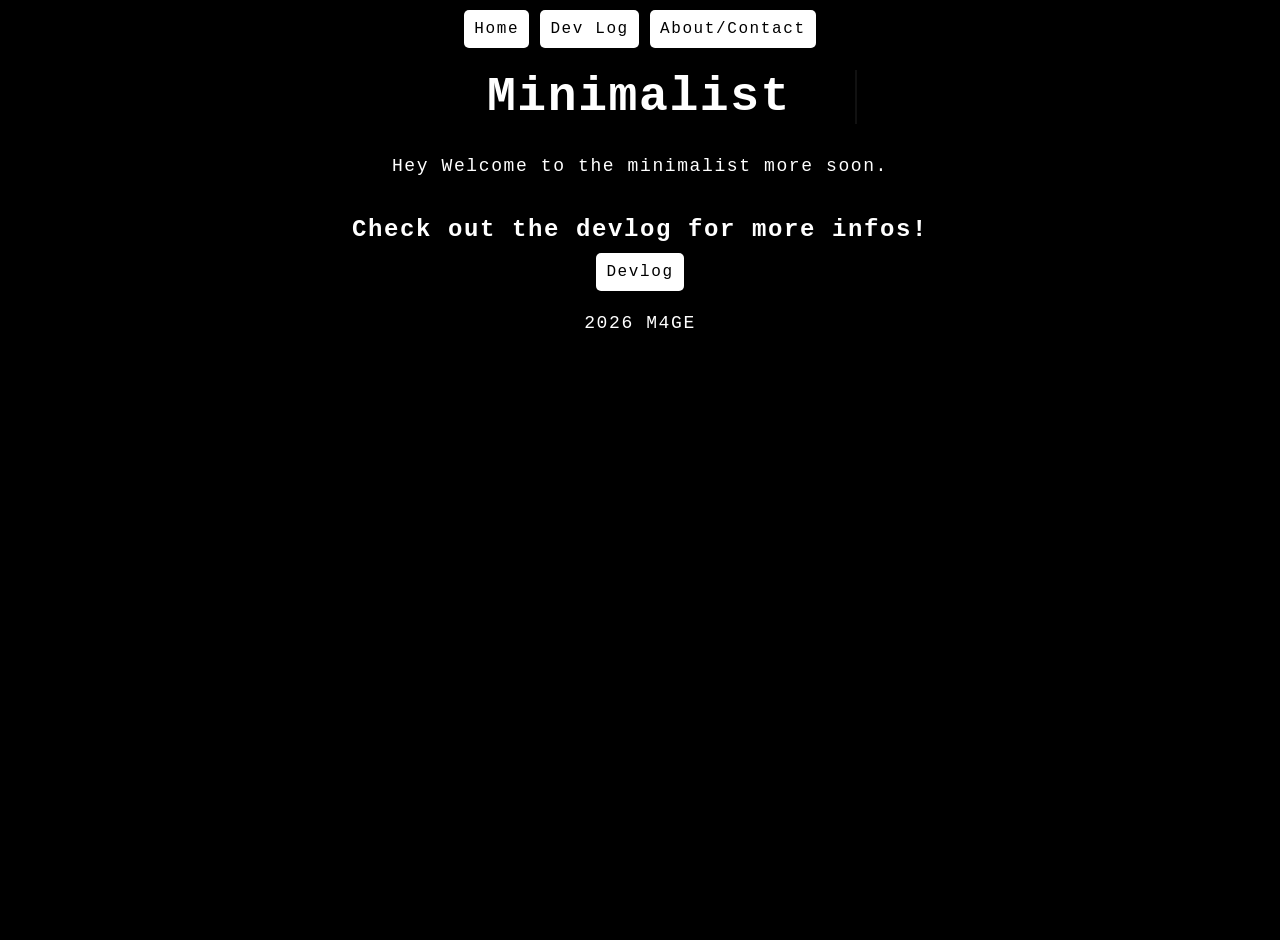
==== index.html @ 189da579 "fix" ====
<!DOCTYPE html>
<html lang="en">
<head>
    <meta charset="UTF-8">
    <meta name="viewport" content="width=device-width, initial-scale=1.0">
    <title>minimalist</title>
    <link rel="stylesheet" href="styles.css">
</head>
<body>
<!-- Navigation links-->
<nav>
    <a href="index.html">Home</a>                 
    <a href="devlog.html">Dev Log</a> 
    <a href="about.html">About/Contact</a> 
  
</nav>


<h1 class="title">Minimalist</h1>


<p>
    Hey Welcome to the minimalist more soon.
</p>

<h2>Check out the devlog for more infos!</h2>
<a href="devlog.html">Devlog</a>




<p>2026 M4GE</p>

</body>

</html>
---- styles.css ----
body {
background-color:black;
    background-size: cover;
    background-repeat: no-repeat;
    color:  #ffffff; /* Dark grey text for better readability */
    font-family: "Courier New", Courier, monospace;
    letter-spacing: 0.1em;
    
    min-height: 100vh;   /* vh = viewport height, 100vh = full screen */
    margin: auto;  /* automatic rim  */
    max-width: 600px;
    padding: 20px;
    text-align: center;

    display: flex; /* makes body to a flex container */
    flex-direction: column; /* uh yeah only know the german word "untereinander"  */
    align-items: center; /* centers everything  */
}

a {
    color: #ffffff; /* Bright blue color for links */
    text-decoration: none; /* Remove underline from links */
}

a:hover {
    text-decoration: none;
}

.container {
    max-width: 1000px; /* Limit the maximum width of the container */
    margin: 0 auto; /* Center the container */
    padding: 20px; /* Add padding around the content */
}

h1, h2, h3 {
    margin-bottom: 10px; /* Space below headings */
    font-family:"Courier New", Courier, monospace;
    font-weight: 600;
}

p{
    line-height: 1.6; /* Improve readability with line height */
    margin-bottom: 15px; /* Space below paragraphs */
    font-size: 18px;
}

button, a{
    background-color: rgb(255, 255, 255); /* bg color */
    color: #000000; /* text color */
    padding: 10px 10px;
    border: none; /* no standard uh rims? idk my english isnt that good */
    border-radius: 5px; /* rounded edges */
    text-decoration: none; /* no like underline link */
    cursor: pointer;     /* hand cursor */
    font-size: 16px;
    transition: background 0.3s, transform 0.2s; /* smooth click */
}

.title { 
    font-family: inherit;
    font-weight: 700;
    font-size: 3rem;
    white-space: nowrap;
    overflow: hidden;
    border-right: 2px solid #111; /* blinking Cursor */
    width: 0; /*  animated */
    animation: typing 2s steps(20, end) forwards, blink 0.7s step-end infinite;
}

/*typing effekt*/
@keyframes typing {
    from { width: 0 }
    to { width: 15ch } /*how many signs*/


/* cursor blink*/

} 
@keyframes blink {
    50% { border-color: transparent}
}
}
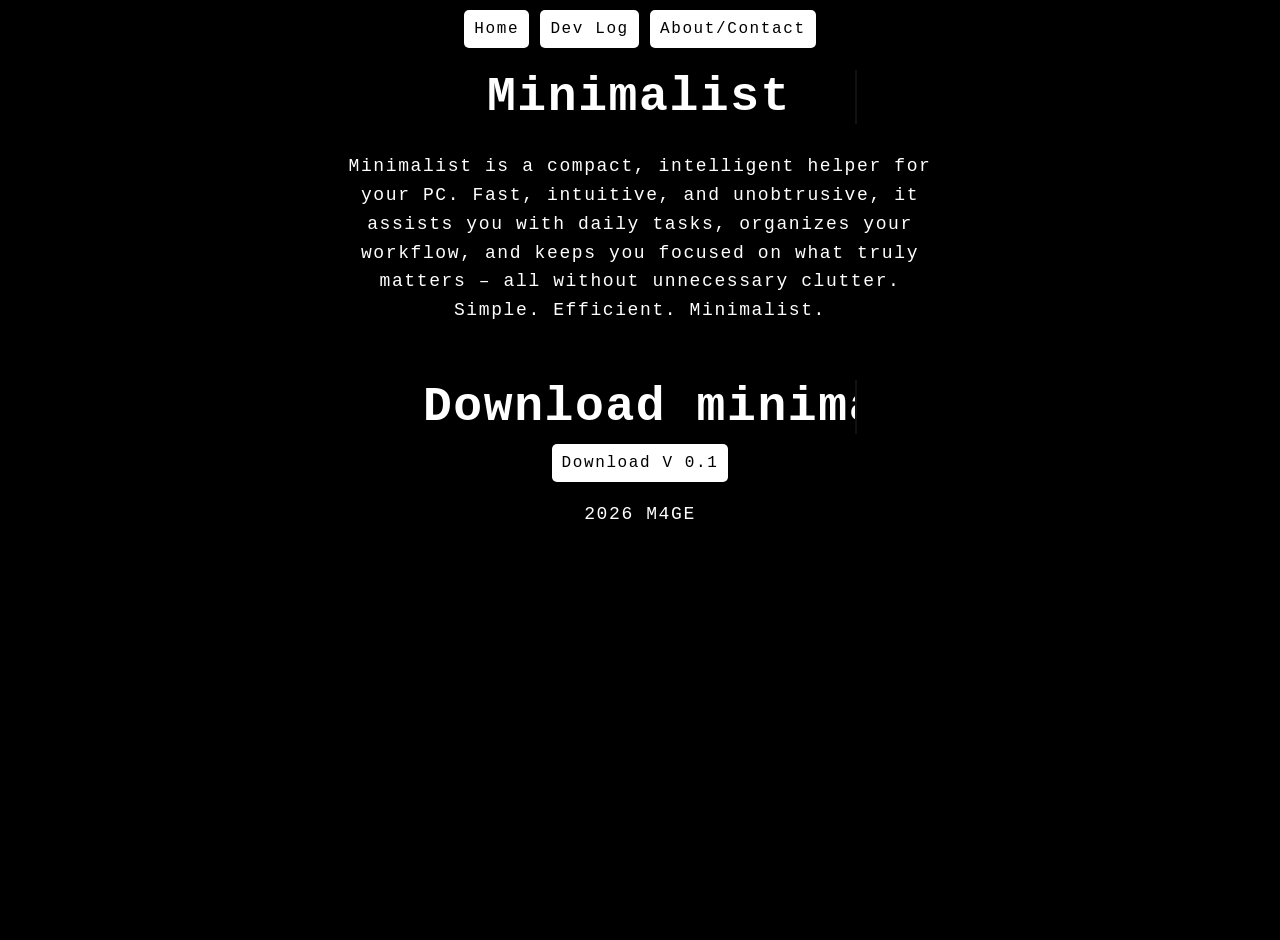
==== commit 5d91262b: "Update index.html" ====
--- a/index.html
+++ b/index.html
@@ -3,7 +3,7 @@
 <head>
     <meta charset="UTF-8">
     <meta name="viewport" content="width=device-width, initial-scale=1.0">
-    <title>minimalist</title>
+    <title>Minimalist  .</title>
     <link rel="stylesheet" href="styles.css">
 </head>
 <body>
@@ -20,13 +20,12 @@
 
 
 <p>
-    Hey Welcome to the minimalist more soon.
+  Minimalist is a compact, intelligent helper for your PC. Fast, intuitive, and unobtrusive, it assists you with daily tasks, organizes your workflow, and keeps you focused on what truly matters – all without unnecessary clutter. Simple. Efficient. Minimalist.
 </p>
 
-<h2>Check out the devlog for more infos!</h2>
-<a href="devlog.html">Devlog</a>
+<h2 class="title">Download minimalist .</h2>
 
-
+<a href="/code/minimalistprototype.py" download> Download V 0.1</a>
 
 
 <p>2026 M4GE</p>
@@ -36,3 +35,7 @@
 </html>
 
 
+
+
+
+
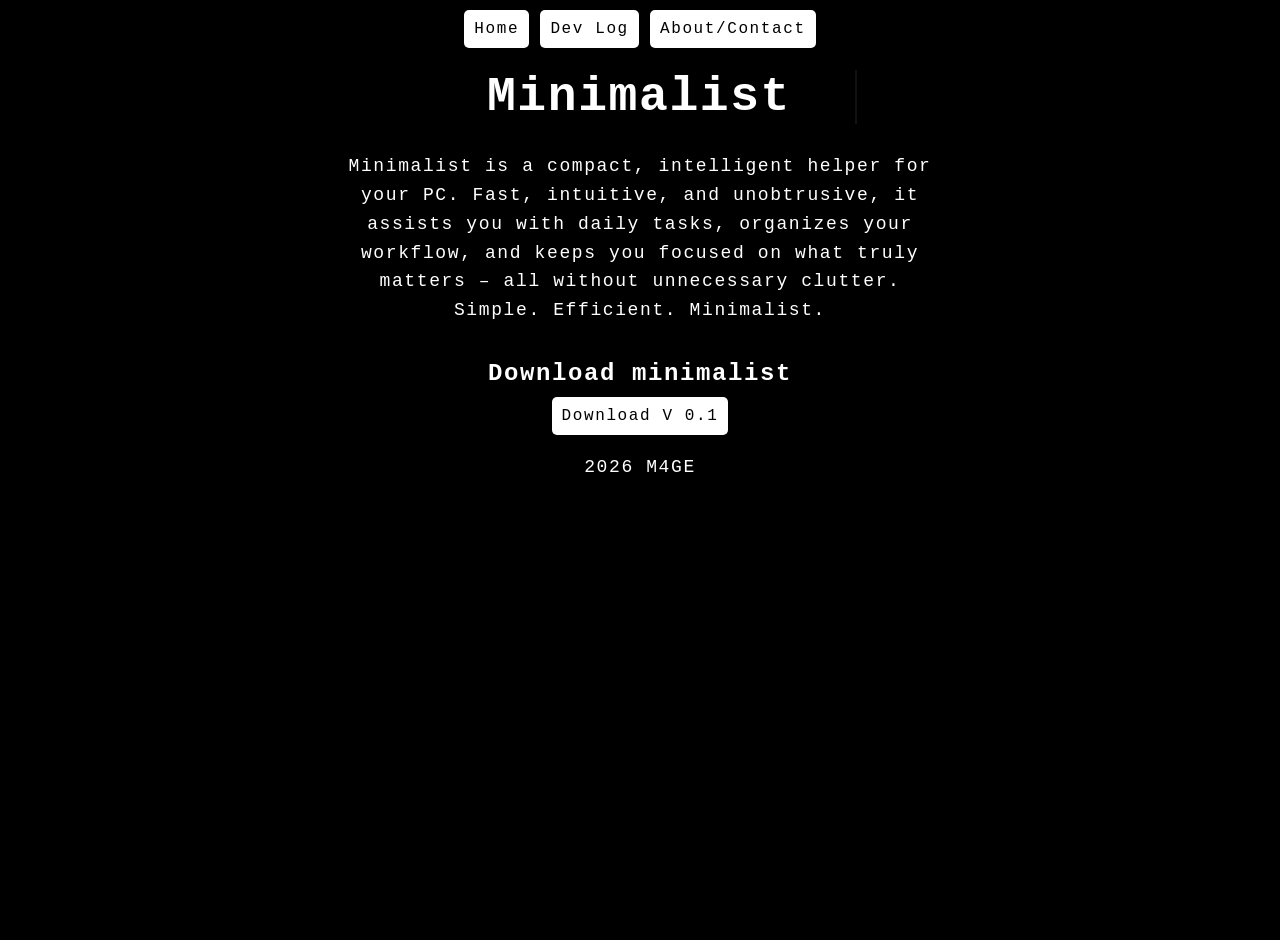
==== commit 41b95755: "fix" ====
--- a/index.html
+++ b/index.html
@@ -23,7 +23,7 @@
   Minimalist is a compact, intelligent helper for your PC. Fast, intuitive, and unobtrusive, it assists you with daily tasks, organizes your workflow, and keeps you focused on what truly matters – all without unnecessary clutter. Simple. Efficient. Minimalist.
 </p>
 
-<h2 class="title">Download minimalist .</h2>
+<h2>Download minimalist</h2>
 
 <a href="/code/minimalistprototype.py" download> Download V 0.1</a>
 
@@ -39,3 +39,4 @@
 
 
 
+
